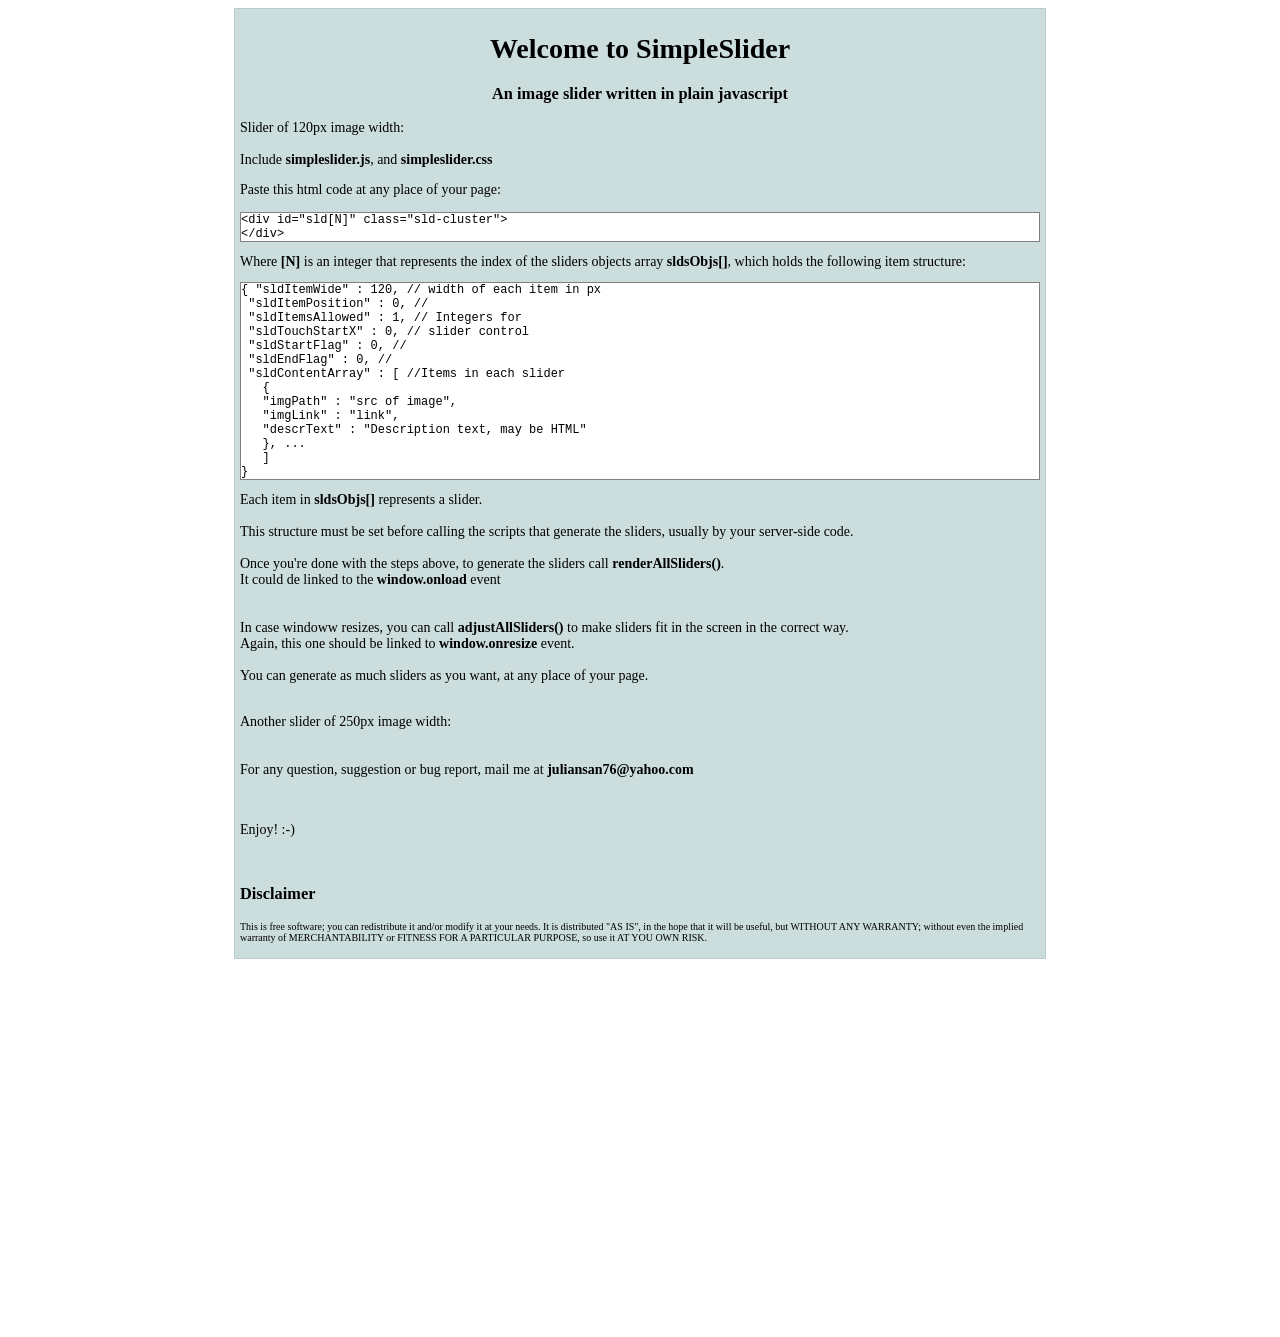
==== index.html @ 94c62771 "Add files via upload" ====
<!DOCTYPE html>
<html>

<head>

<meta name="MobileOptimized" content="width" /> 
<meta content="text/html;charset=ISO-8859-1" http-equiv="Content-Type" />
<meta name="viewport" content="width=device-width, initial-scale=1" /> 

<link rel="stylesheet" href="css/simpleslider.css" />

<style>

.back-demo {
   background-color: #CCDDDD;
   margin: auto;
   border-style: solid;
   border-width: 1px;
   border-color: #BBCCCC;
   font-family: verdana;
   font-size: 14px;
   padding: 5px;
}

.code-show {
   font-family: "Courier New";
   background-color: white;
   border: 1px solid grey;
   font-size: 12px;
}

.disclaimer {
   font-size: 10px;
}

@media (min-width: 800px) {
   .back-demo {width: 800px;}
}

</style>

<script type="text/javascript">

// This array holds the attributes of each slider, as long as their items data

var sldsObjs = [                                
        { "sldItemWide" : 120,                  
          "sldItemPosition" : 0,                
          "sldItemCount" : 6,                   
          "sldItemsAllowed" : 1,                
          "sldTouchStartX" : 0,                 
          "sldStartFlag" : 0,                   
          "sldEndFlag" : 0,                     
          "sldContentArray" : [        //The items array of this slider, you should fill this with your data
       {
        "imgPath" : "sld-img/img1.jpg",
        "imgLink" : "#",
        "descrText" : "<a class=\"sld-descr-link\" href=\"#\">Description</a>" //This can be plain text or HTML
       },
       {
        "imgPath" : "sld-img/img2.jpg",
        "imgLink" : "#",
        "descrText" : "<a class=\"sld-descr-link\" href=\"#\">Description</a>"
       },
       {
        "imgPath" : "sld-img/img3.jpg",
        "imgLink" : "#",
        "descrText" : "<a class=\"sld-descr-link\" href=\"#\">Description</a>"
       },
       {
        "imgPath" : "sld-img/img4.jpg",
        "imgLink" : "#",
        "descrText" : "<a class=\"sld-descr-link\" href=\"#\">Description</a>"
       },
       {
        "imgPath" : "sld-img/img5.jpg",
        "imgLink" : "#",
        "descrText" : "<a class=\"sld-descr-link\" href=\"#\">Description</a>"
       },
       {
        "imgPath" : "sld-img/img6.jpg",
        "imgLink" : "#",
        "descrText" : "<a class=\"sld-descr-link\" href=\"#\">Description</a>"
       },
       {
        "imgPath" : "sld-img/img7.jpg",
        "imgLink" : "#",
        "descrText" : "<a class=\"sld-descr-link\" href=\"#\">Description</a>"
       },
       {
        "imgPath" : "sld-img/img8.jpg",
        "imgLink" : "#",
        "descrText" : "<a class=\"sld-descr-link\" href=\"#\">Description</a>"
       }
       ]    
         },
        { "sldItemWide" : 250,
          "sldItemPosition" : 0,
          "sldItemsAllowed" : 1,
          "sldTouchStartX" : 0,
          "sldStartFlag" : 0,
          "sldEndFlag" : 0,
          "sldContentArray" : [        //The items array of this slider
       {
        "imgPath" : "sld-img/img1.jpg",
        "imgLink" : "#",
        "descrText" : "<a class=\"sld-descr-link\" href=\"#\">Description</a>"
       },
       {
        "imgPath" : "sld-img/img2.jpg",
        "imgLink" : "#",
        "descrText" : "<a class=\"sld-descr-link\" href=\"#\">Description</a>"
       },
       {
        "imgPath" : "sld-img/img3.jpg",
        "imgLink" : "#",
        "descrText" : "<a class=\"sld-descr-link\" href=\"#\">Description</a>"
       },
       {
        "imgPath" : "sld-img/img4.jpg",
        "imgLink" : "#",
        "descrText" : "<a class=\"sld-descr-link\" href=\"#\">Description</a>"
       },
       {
        "imgPath" : "sld-img/img5.jpg",
        "imgLink" : "#",
        "descrText" : "<a class=\"sld-descr-link\" href=\"#\">Description</a>"
       }
]
         } 
];

</script>


</head>

<body>
<div class="back-demo">
<h1 align="center">Welcome to SimpleSlider</h1>

<h3 align="center">An image slider written in plain javascript</h3>
Slider of 120px image width:
<div id="sld0" class="sld-cluster"> 
</div>
<p>Include <b>simpleslider.js</b>, and <b>simpleslider.css</b> </p>
<p>
Paste this html code at any place of your page: <br />

<p class="code-show">
&lt;div id="sld[N]" class="sld-cluster"&gt;<br /> 
&lt;/div&gt; 
</p>

Where <b>[N]</b> is an integer that represents the index of the sliders objects array <b>sldsObjs[]</b>, which holds the following item structure:
<p class="code-show">
       { "sldItemWide" : 120, // width of each item in px <br />                  
          &nbsp;"sldItemPosition" : 0, //               <br />
          &nbsp;"sldItemsAllowed" : 1, // Integers for <br />               
          &nbsp;"sldTouchStartX" : 0,  // slider control <br />
          &nbsp;"sldStartFlag" : 0,    //               <br />
          &nbsp;"sldEndFlag" : 0,      //               <br />
          &nbsp;"sldContentArray" : [  //Items in each slider<br />
                             &nbsp;&nbsp; {<br />
                             &nbsp;&nbsp;  "imgPath" : "src of image",<br />
                             &nbsp;&nbsp;  "imgLink" : "link",<br />
                             &nbsp;&nbsp;  "descrText" : "Description text, may be HTML"  <br />                            
                             &nbsp;&nbsp; }, ...<br />
                             &nbsp;&nbsp; ] <br />
       }<br />
</p>
Each item in <b>sldsObjs[]</b> represents a slider.<br /><br />
This structure must be set before calling the scripts that generate the sliders, usually by your server-side code.
<br /><br />
Once you're done with the steps above, to generate the sliders call <b>renderAllSliders()</b>. <br />
It could de linked to the <b>window.onload</b> event <br /><br /><br />
In case windoww resizes, you can call <b>adjustAllSliders()</b> to make sliders fit in the screen in the correct way.<br />
Again, this one should be linked to <b>window.onresize</b> event.<br /><br/>

You can generate as much sliders as you want, at any place of your page.<br />

</p>

<br />
Another slider of 250px image width:
<div id="sld1" class="sld-cluster">
</div>
<br />
<p>
For any question, suggestion or bug report, mail me at <b>juliansan76@yahoo.com</b>
</p>
<br />
<p>Enjoy! :-)</p>
<br />
<h3>Disclaimer</h3>
<p class="disclaimer">
This is free software; you can redistribute it and/or modify it at your needs.  It is distributed "AS IS", in the hope that it
 will be useful, but WITHOUT ANY WARRANTY; without even the implied warranty
 of MERCHANTABILITY or FITNESS FOR A PARTICULAR PURPOSE, so use it AT YOU OWN RISK.
</p>
</div>
<script type="text/javascript" src="js/simpleslider.js"></script>
<script type="text/javascript">
window.onload = renderAllSliders;
window.onresize = adjustAllSlds; 
</script>

</body>

</html>
---- css/simpleslider.css ----
.sld-container {
   position: relative;
   margin: auto;
   display: flex;
   align-items: center;
   overflow: hidden;
   padding: 1px;
   gap: 0px;
}

.sld-prev-button {
   background: rgba(80, 80, 80, 0.5);
   font-family: arial;
   font-size: 20px;
   font-weight: bold;
   position: absolute;
   width: 25px;
   left: 0px;
   zindex: 2;
   cursor: pointer;
   color: white;
   text-align : center;
   vertical-align: middle;
   transition-duration: 1s;
   transition-property: visibility;
   padding: 4px;
}

.sld-next-button {
   background: rgba(80, 80, 80, 0.5);
   font-family: arial;
   font-size: 20px;
   font-weight: bold;
   position: absolute;
   width: 25px;
   right: 0px;
   zindex: 2;
   cursor: pointer;
   color: white;
   text-align : center;
   vertical-align: middle;
   transition-duration: 1s;
   transition-property: visibility;
   padding: 4px;
}


.sld-items-list {
   display: flex;
   position: relative;
   left: 0px;
   height: 100%; 
   padding: 0px;
   transition-duration: .5s;
   transition-property: left;
}

.sld-item {
   width: 250px;
   height: auto;
   position: relative;
   overflow: hidden;
}

.sld-cluster {
   width: 100%;
}

.sld-item-description {
   color: white;
   font-size: x-small;
   position: absolute;
   bottom: 0px;
   left: 0px;
   font-family: verdana;
   font-weight: bold;
   zindex: 2;
}

.sld-descr-link:link {
   color: white;
   text-decoration: none;
}
.sld-descr-link:visited {
   color: white;
   text-decoration: none;
}
.sld-descr-link:hover {
   color: white;
   text-decoration: none;
}
.sld-descr-link:active {
   color: white;
   text-decoration: none;
}
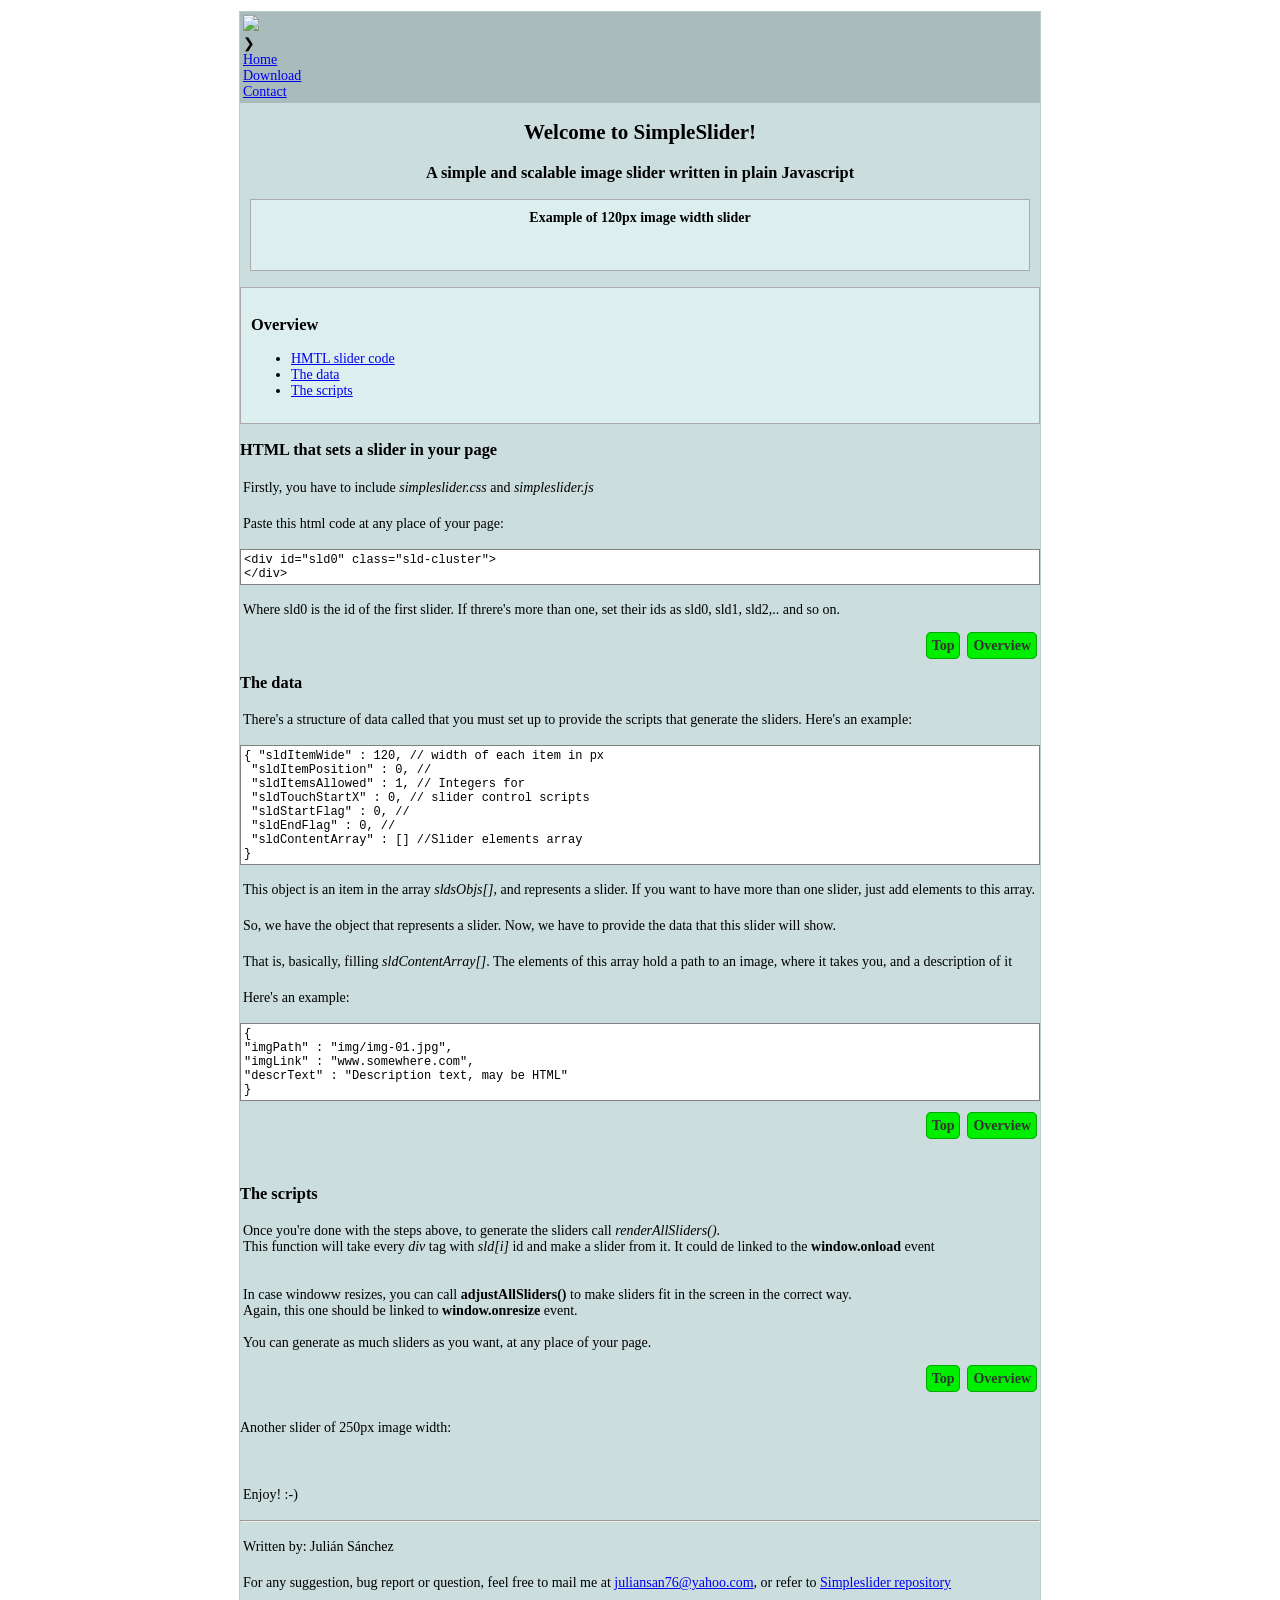
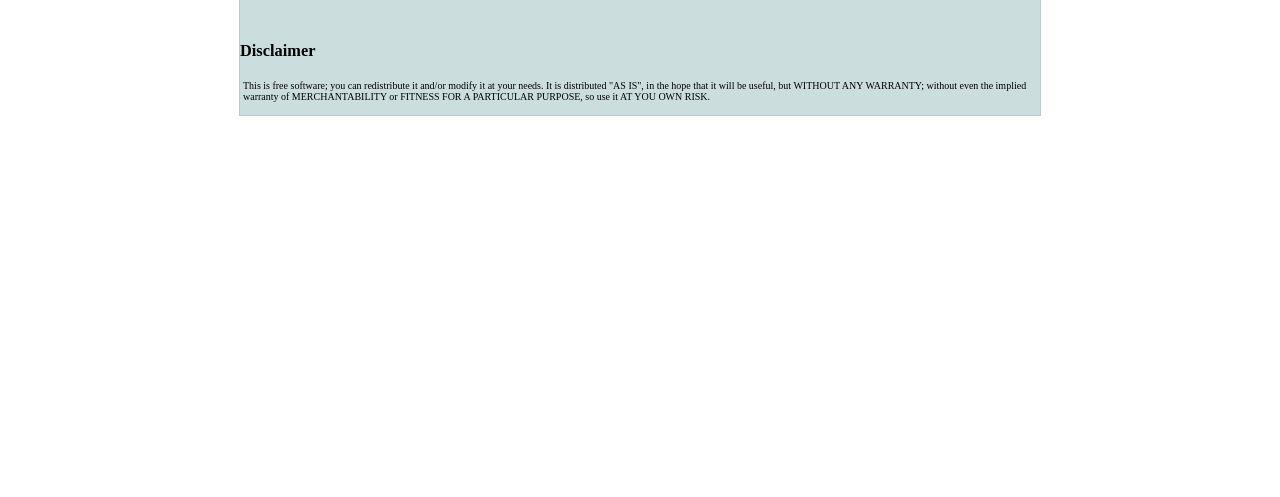
==== commit 251049e4: "Add files via upload" ====
--- a/index.html
+++ b/index.html
@@ -7,11 +7,14 @@
 <meta content="text/html;charset=ISO-8859-1" http-equiv="Content-Type" />
 <meta name="viewport" content="width=device-width, initial-scale=1" /> 
 
+<link rel="stylesheet" href="menucss/menu.css" />
+<script type="text/javascript" src="menujs/menu.js"></script>
 <link rel="stylesheet" href="css/simpleslider.css" />
 
 <style>
 
 .back-demo {
+   position: relative;
    background-color: #CCDDDD;
    margin: auto;
    border-style: solid;
@@ -19,7 +22,7 @@
    border-color: #BBCCCC;
    font-family: verdana;
    font-size: 14px;
-   padding: 5px;
+   overflow: hidden;
 }
 
 .code-show {
@@ -29,12 +32,63 @@
    font-size: 12px;
 }
 
+.example-container {
+   border: 1px solid #AAAAAA;
+   background-color: #DDEEEE;
+   padding: 10px;
+   margin-left: 10px;
+   margin-right: 10px;
+}
+
 .disclaimer {
    font-size: 10px;
 }
 
+.overview {
+   border: 1px solid #AAAAAA;
+   background-color: #DDEEEE;
+   padding: 10px;
+   margin: auto;
+}
+
+.totop {
+   background-color: #00EE00;
+   border-radius: 5px;
+   border: 1px solid #00AA00;
+   padding: 5px;
+}
+
+a.totoplink:link {
+   color: #333333;
+   text-decoration: none;
+   font-weight: bold;
+   font-family: verdana;
+}
+a.totoplink:visited {
+   color: #333333;
+   text-decoration: none;
+   font-weight: bold;
+   font-family: verdana;
+}
+a.totoplink:hover {
+   color: #333333;
+   text-decoration: none;
+   font-weight: bold;
+   font-family: verdana;
+}
+a.totoplink:active {
+   color: #333333;
+   text-decoration: none;
+   font-weight: bold;
+   font-family: verdana;
+}
+
 @media (min-width: 800px) {
    .back-demo {width: 800px;}
+}
+
+p {
+    padding: 3px;
 }
 
 </style>
@@ -130,55 +184,133 @@
          } 
 ];
 
+
+function fixAllTogether() {
+       adjustAllSlds();
+       fixMenu();
+}
 </script>
 
 
 </head>
 
-<body>
-<div class="back-demo">
-<h1 align="center">Welcome to SimpleSlider</h1>
-
-<h3 align="center">An image slider written in plain javascript</h3>
-Slider of 120px image width:
-<div id="sld0" class="sld-cluster"> 
-</div>
-<p>Include <b>simpleslider.js</b>, and <b>simpleslider.css</b> </p>
-<p>
-Paste this html code at any place of your page: <br />
+<body style="padding: 3px;">
+<div class="back-demo" id="topofall">
+
+<!-- Main menu   -->
+<div  style="background-color: #AABBBB; padding: 3px;">
+<div id="menu-container" class="menu-container">
+<a href="index.html"><img src="sld-img/logoslider-01.png" /></a>
+<div class="menu-hamburger" onmouseover="javascript: this.style.cursor='hand';" onclick="javascript: menuObj.setState(1);">
+
+<div class="menu-hamburger-line">
+</div>
+<div class="menu-hamburger-line">
+</div>
+<div class="menu-hamburger-line">
+</div>
+
+</div> <!-- End of hamburger -->
+
+<div id="menu-items-container" class="menu-items-container">
+<div class="menu-close"><span class="menu-close-button" onclick="javascript: menuObj.setState(0);">&#10095;</span></div>
+<div class="menu-item"><a href="index.html" class="menu-item-link" onclick="javascript: menuObj.setState(0);">Home</a></div>
+<div class="menu-separator-line"></div>
+<div class="menu-item"><a href="https://github.com/juliansan76/simpleslider" class="menu-item-link" onclick="javascript: menuObj.setState(0);">Download</a></div>
+<div class="menu-separator-line"></div>
+<div class="menu-item"><a href="#contactsection" class="menu-item-link" onclick="javascript: menuObj.setState(0);">Contact</a></div>
+</div>
+
+</div> <!-- End of menu container -->
+</div>
+<script>
+menuObj.init();
+</script>
+
+<div align="center">
+<h2>Welcome to SimpleSlider!</h2>
+<h3>A simple and scalable image slider written in plain Javascript</h3>
+</div>
+<div class="example-container">
+<div align="center"><b>Example of 120px image width slider</b></div><br />
+    <div id="sld0" class="sld-cluster"> 
+    </div>
+    <br />
+</div>
+<br />
+<div id="mainmenuoverview" class="overview">
+<h3>Overview</h3>
+<ul>
+<li><a href="#sectioncode">HMTL slider code</a></li>
+<li><a href="#sectionsettingupdata">The data</a></li>
+<li><a href="#sectiongenerate">The scripts</a></li>
+</ul>
+</div>
+
+<h3 id="sectioncode">HTML that sets a slider in your page</h3>
+<p>Firstly, you have to include <i>simpleslider.css</i> and <i>simpleslider.js</i></p>
+<p>Paste this html code at any place of your page: </p>
 
 <p class="code-show">
-&lt;div id="sld[N]" class="sld-cluster"&gt;<br /> 
+&lt;div id="sld0" class="sld-cluster"&gt;<br /> 
 &lt;/div&gt; 
 </p>
 
-Where <b>[N]</b> is an integer that represents the index of the sliders objects array <b>sldsObjs[]</b>, which holds the following item structure:
+<p>Where sld0 is the id of the first slider. If threre's more than one,
+set their ids as sld0, sld1, sld2,.. and so on.</p>
+
+<p align="right">
+<span class="totop"><a href="#topofall" class="totoplink">Top</a></span>&nbsp;
+<span class="totop"><a href="#mainmenuoverview" class="totoplink">Overview</a></span>
+</p>
+
+<h3 id="sectionsettingupdata">The data</h3>
+<p>There's a structure of data called that you must set up to provide the scripts that generate the sliders.
+Here's an example:</p>
 <p class="code-show">
        { "sldItemWide" : 120, // width of each item in px <br />                  
           &nbsp;"sldItemPosition" : 0, //               <br />
           &nbsp;"sldItemsAllowed" : 1, // Integers for <br />               
-          &nbsp;"sldTouchStartX" : 0,  // slider control <br />
+          &nbsp;"sldTouchStartX" : 0,  // slider control scripts<br />
           &nbsp;"sldStartFlag" : 0,    //               <br />
           &nbsp;"sldEndFlag" : 0,      //               <br />
-          &nbsp;"sldContentArray" : [  //Items in each slider<br />
-                             &nbsp;&nbsp; {<br />
-                             &nbsp;&nbsp;  "imgPath" : "src of image",<br />
-                             &nbsp;&nbsp;  "imgLink" : "link",<br />
-                             &nbsp;&nbsp;  "descrText" : "Description text, may be HTML"  <br />                            
-                             &nbsp;&nbsp; }, ...<br />
-                             &nbsp;&nbsp; ] <br />
+          &nbsp;"sldContentArray" : []  //Slider elements array<br />
        }<br />
 </p>
-Each item in <b>sldsObjs[]</b> represents a slider.<br /><br />
-This structure must be set before calling the scripts that generate the sliders, usually by your server-side code.
-<br /><br />
-Once you're done with the steps above, to generate the sliders call <b>renderAllSliders()</b>. <br />
+<p>This object is an item in the array <i>sldsObjs[]</i>, and represents a slider.
+If you want to have more than one slider, just add elements to this array.</p>
+
+<p>So, we have the object that represents a slider.
+Now, we have to provide the data that this slider will show.</p>
+<p>That is, basically, filling <i>sldContentArray[]</i>. The elements of this array hold a path to an image,
+where it takes you, and a description of it</p>
+<p>Here's an example:</p>
+<p class="code-show">
+{<br />
+"imgPath" : "img/img-01.jpg",<br />
+"imgLink" : "www.somewhere.com",<br />
+"descrText" : "Description text, may be HTML"  <br />                            
+}<br />
+</p>
+
+<p align="right">
+<span class="totop"><a href="#topofall" class="totoplink">Top</a></span>&nbsp;
+<span class="totop"><a href="#mainmenuoverview" class="totoplink">Overview</a></span>
+</p>
+
+<br />
+<h3 id="sectiongenerate">The scripts</h3>
+<p>Once you're done with the steps above, to generate the sliders call <i>renderAllSliders()</i>. <br />
+This function will take every <i>div</i> tag with <i>sld[i]</i> id and make a slider from it.
 It could de linked to the <b>window.onload</b> event <br /><br /><br />
 In case windoww resizes, you can call <b>adjustAllSliders()</b> to make sliders fit in the screen in the correct way.<br />
 Again, this one should be linked to <b>window.onresize</b> event.<br /><br/>
 
 You can generate as much sliders as you want, at any place of your page.<br />
-
+</p>
+<p align="right">
+<span class="totop"><a href="#topofall" class="totoplink">Top</a></span>&nbsp;
+<span class="totop"><a href="#mainmenuoverview" class="totoplink">Overview</a></span>
 </p>
 
 <br />
@@ -186,11 +318,14 @@
 <div id="sld1" class="sld-cluster">
 </div>
 <br />
-<p>
-For any question, suggestion or bug report, mail me at <b>juliansan76@yahoo.com</b>
-</p>
+
 <br />
 <p>Enjoy! :-)</p>
+
+<hr />
+
+<p id="contactsection">Written by: Juli&aacute;n S&aacute;nchez</p>
+<p>For any suggestion, bug report or question, feel free to mail me at <a href="mailto:juliansan76@yahoo.com">juliansan76@yahoo.com</a>, or refer to <a href="https://github.com/juliansan76/simpleslider">Simpleslider repository</a></p>
 <br />
 <h3>Disclaimer</h3>
 <p class="disclaimer">
@@ -202,7 +337,7 @@
 <script type="text/javascript" src="js/simpleslider.js"></script>
 <script type="text/javascript">
 window.onload = renderAllSliders;
-window.onresize = adjustAllSlds; 
+window.onresize = fixAllTogether; 
 </script>
 
 </body>
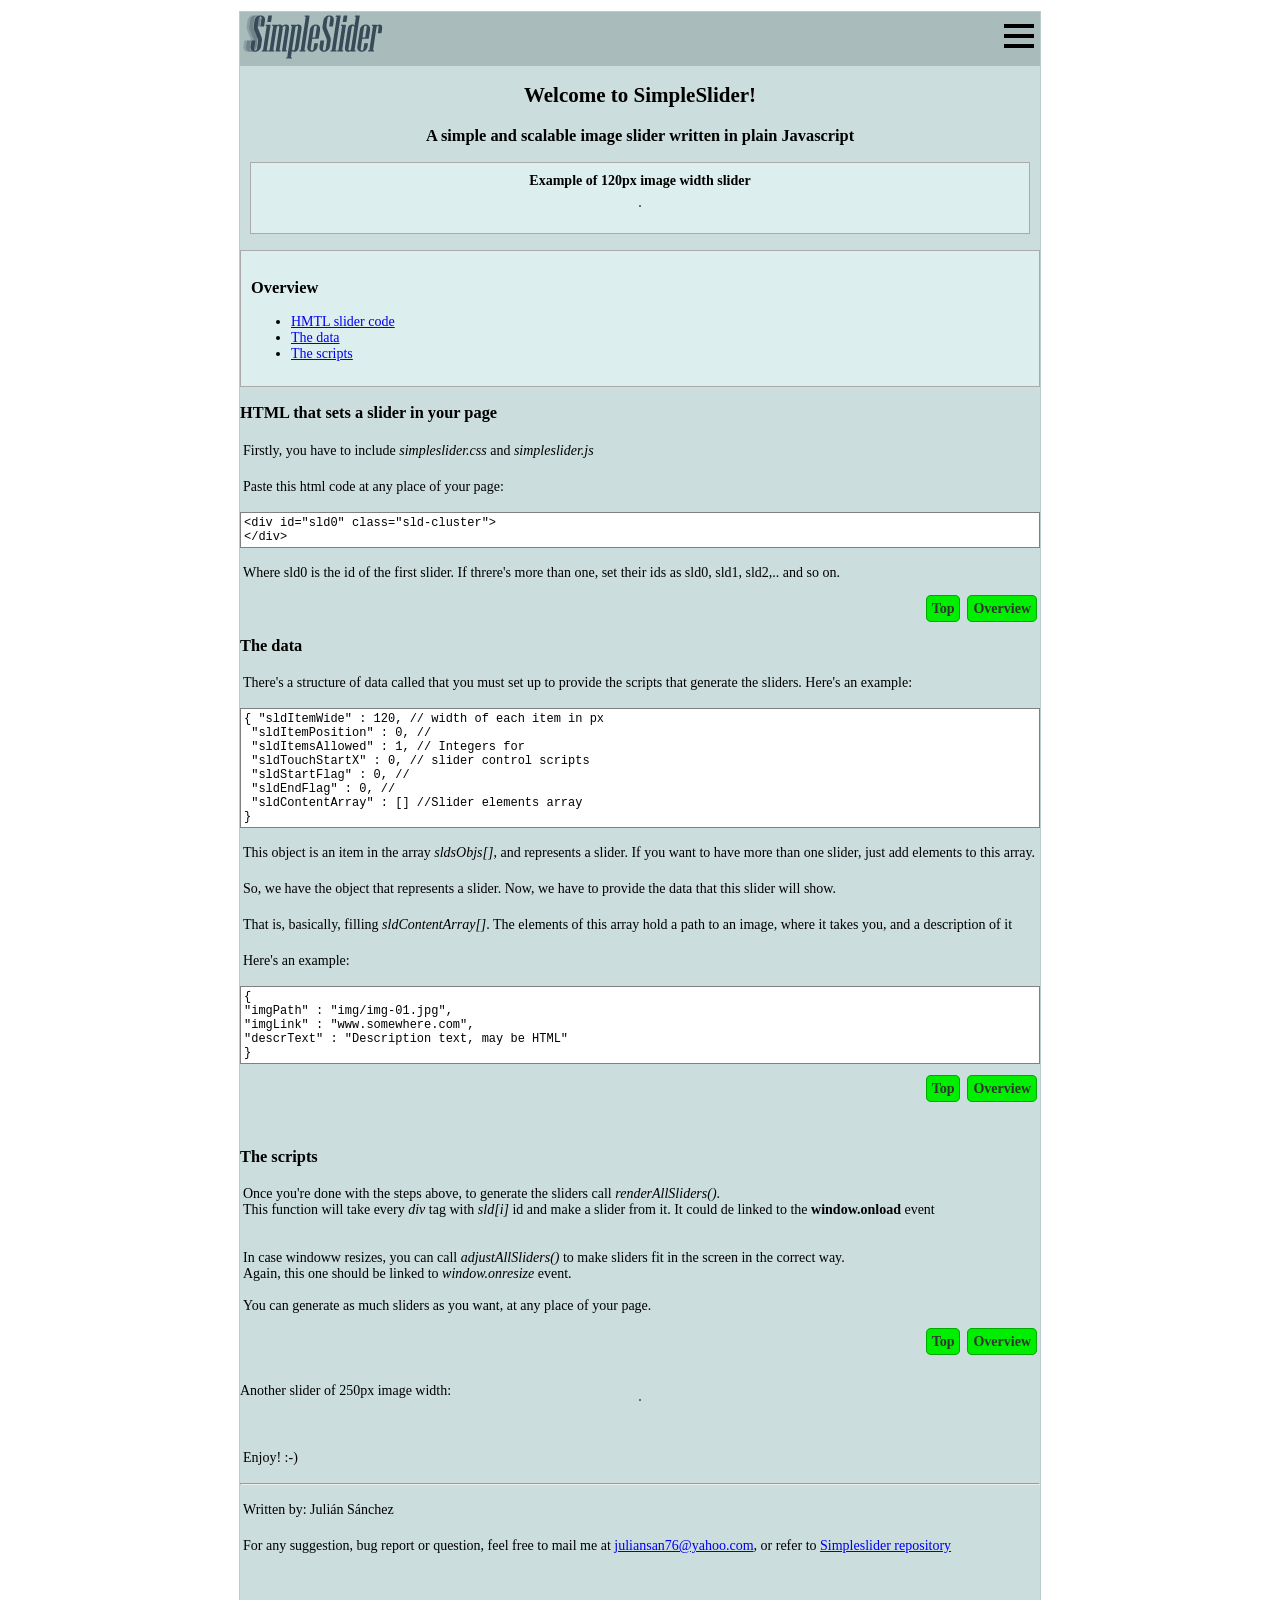
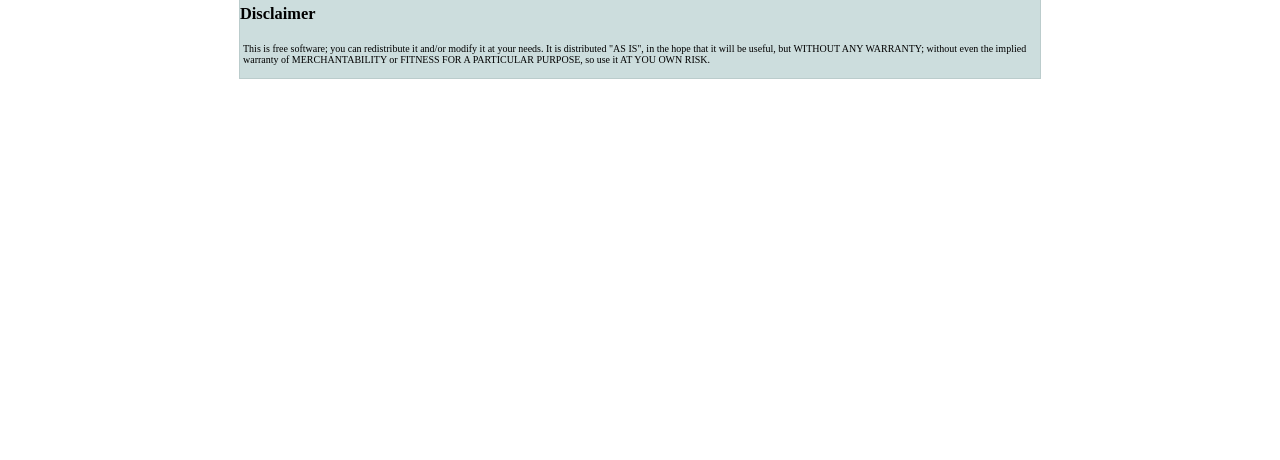
==== commit 154f0041: "Add files via upload" ====
--- a/index.html
+++ b/index.html
@@ -303,8 +303,8 @@
 <p>Once you're done with the steps above, to generate the sliders call <i>renderAllSliders()</i>. <br />
 This function will take every <i>div</i> tag with <i>sld[i]</i> id and make a slider from it.
 It could de linked to the <b>window.onload</b> event <br /><br /><br />
-In case windoww resizes, you can call <b>adjustAllSliders()</b> to make sliders fit in the screen in the correct way.<br />
-Again, this one should be linked to <b>window.onresize</b> event.<br /><br/>
+In case windoww resizes, you can call <i>adjustAllSliders()</i> to make sliders fit in the screen in the correct way.<br />
+Again, this one should be linked to <i>window.onresize</i> event.<br /><br/>
 
 You can generate as much sliders as you want, at any place of your page.<br />
 </p>
--- a/menucss/menu.css
+++ b/menucss/menu.css
@@ -0,0 +1,74 @@
+.menu-container {
+     width: 100%;
+     display: flex;
+     flex-wrap: nowrap;
+     justify-content: right;
+     position: relative;
+}
+
+.menu-hamburger {
+     margin-right: 0; 
+     margin-left: auto;
+     cursor: pointer;
+     padding: 3px;
+     z-index: 4;
+}
+
+.menu-hamburger-line {
+     background-color: black;
+     width: 30px;
+     height: 4px;
+     margin: 6px 0px;
+}
+
+.menu-items-container {
+     background-color: #555555;
+     font-family: verdana;
+     color: #F0F0F0;
+     border: 1px solid; 
+     width: 250px;
+     position: absolute;
+     z-index: 5;
+     right: 0px;
+     visibility: visible;
+     transition: left 0.2s;
+}
+
+.menu-item {
+     padding: 5px;
+}
+
+.menu-item-link:link {
+     color: white;
+     text-decoration: none;
+}
+
+.menu-item-link:visited {
+     color: white;
+     text-decoration: none;
+}
+
+.menu-item-link:hover {
+     color: white;
+     text-decoration: none;
+}
+
+.menu-item-link:active {
+     color: white;
+     text-decoration: none;
+}
+.menu-close {
+     text-align: right;
+}
+
+.menu-close-button {
+    font-size: 18px;
+    cursor: pointer;
+    font-weight: bold;
+    padding: 8px;
+}
+
+.menu-separator-line {
+    background-color: #888888;
+    height: 1px;
+}
--- a/css/simpleslider.css
+++ b/css/simpleslider.css
@@ -10,11 +10,12 @@
 }
 
 .sld-prev-button {
-   background: rgba(80, 80, 80, 0.5);
+   background: rgba(100, 100, 100, 0.7);
    font-family: arial;
    font-size: 20px;
    font-weight: bold;
    position: absolute;
+   border-radius: 50%;
    width: 25px;
    left: 0px;
    zindex: 2;
@@ -28,11 +29,12 @@
 }
 
 .sld-next-button {
-   background: rgba(80, 80, 80, 0.5);
+   background: rgba(100, 100, 100, 0.7);
    font-family: arial;
    font-size: 20px;
    font-weight: bold;
    position: absolute;
+   border-radius: 50%;
    width: 25px;
    right: 0px;
    zindex: 2;
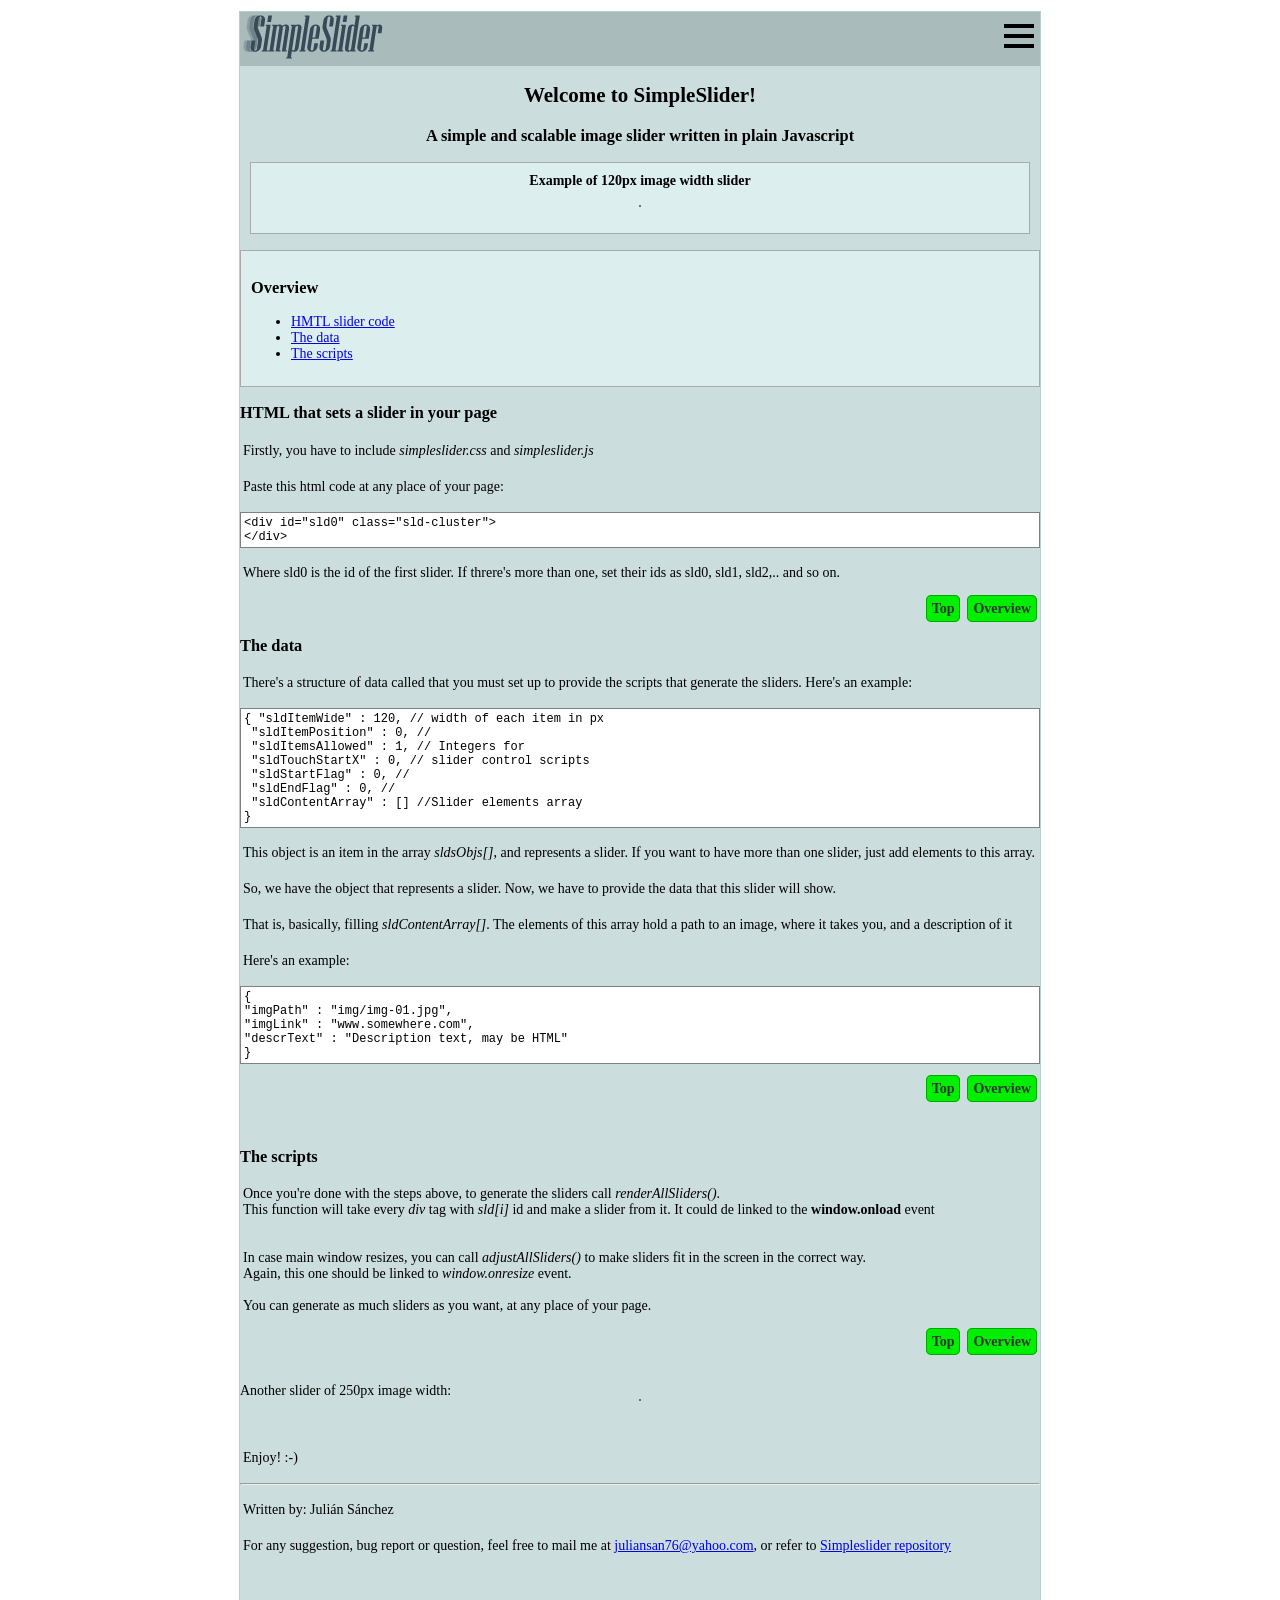
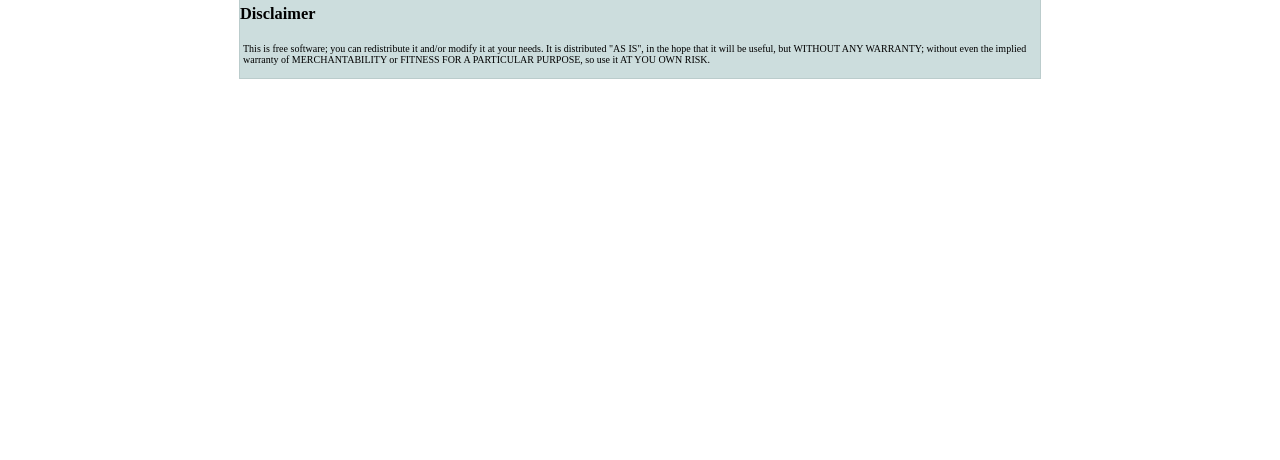
==== commit 956571ac: "Add files via upload" ====
--- a/index.html
+++ b/index.html
@@ -303,7 +303,7 @@
 <p>Once you're done with the steps above, to generate the sliders call <i>renderAllSliders()</i>. <br />
 This function will take every <i>div</i> tag with <i>sld[i]</i> id and make a slider from it.
 It could de linked to the <b>window.onload</b> event <br /><br /><br />
-In case windoww resizes, you can call <i>adjustAllSliders()</i> to make sliders fit in the screen in the correct way.<br />
+In case main window resizes, you can call <i>adjustAllSliders()</i> to make sliders fit in the screen in the correct way.<br />
 Again, this one should be linked to <i>window.onresize</i> event.<br /><br/>
 
 You can generate as much sliders as you want, at any place of your page.<br />
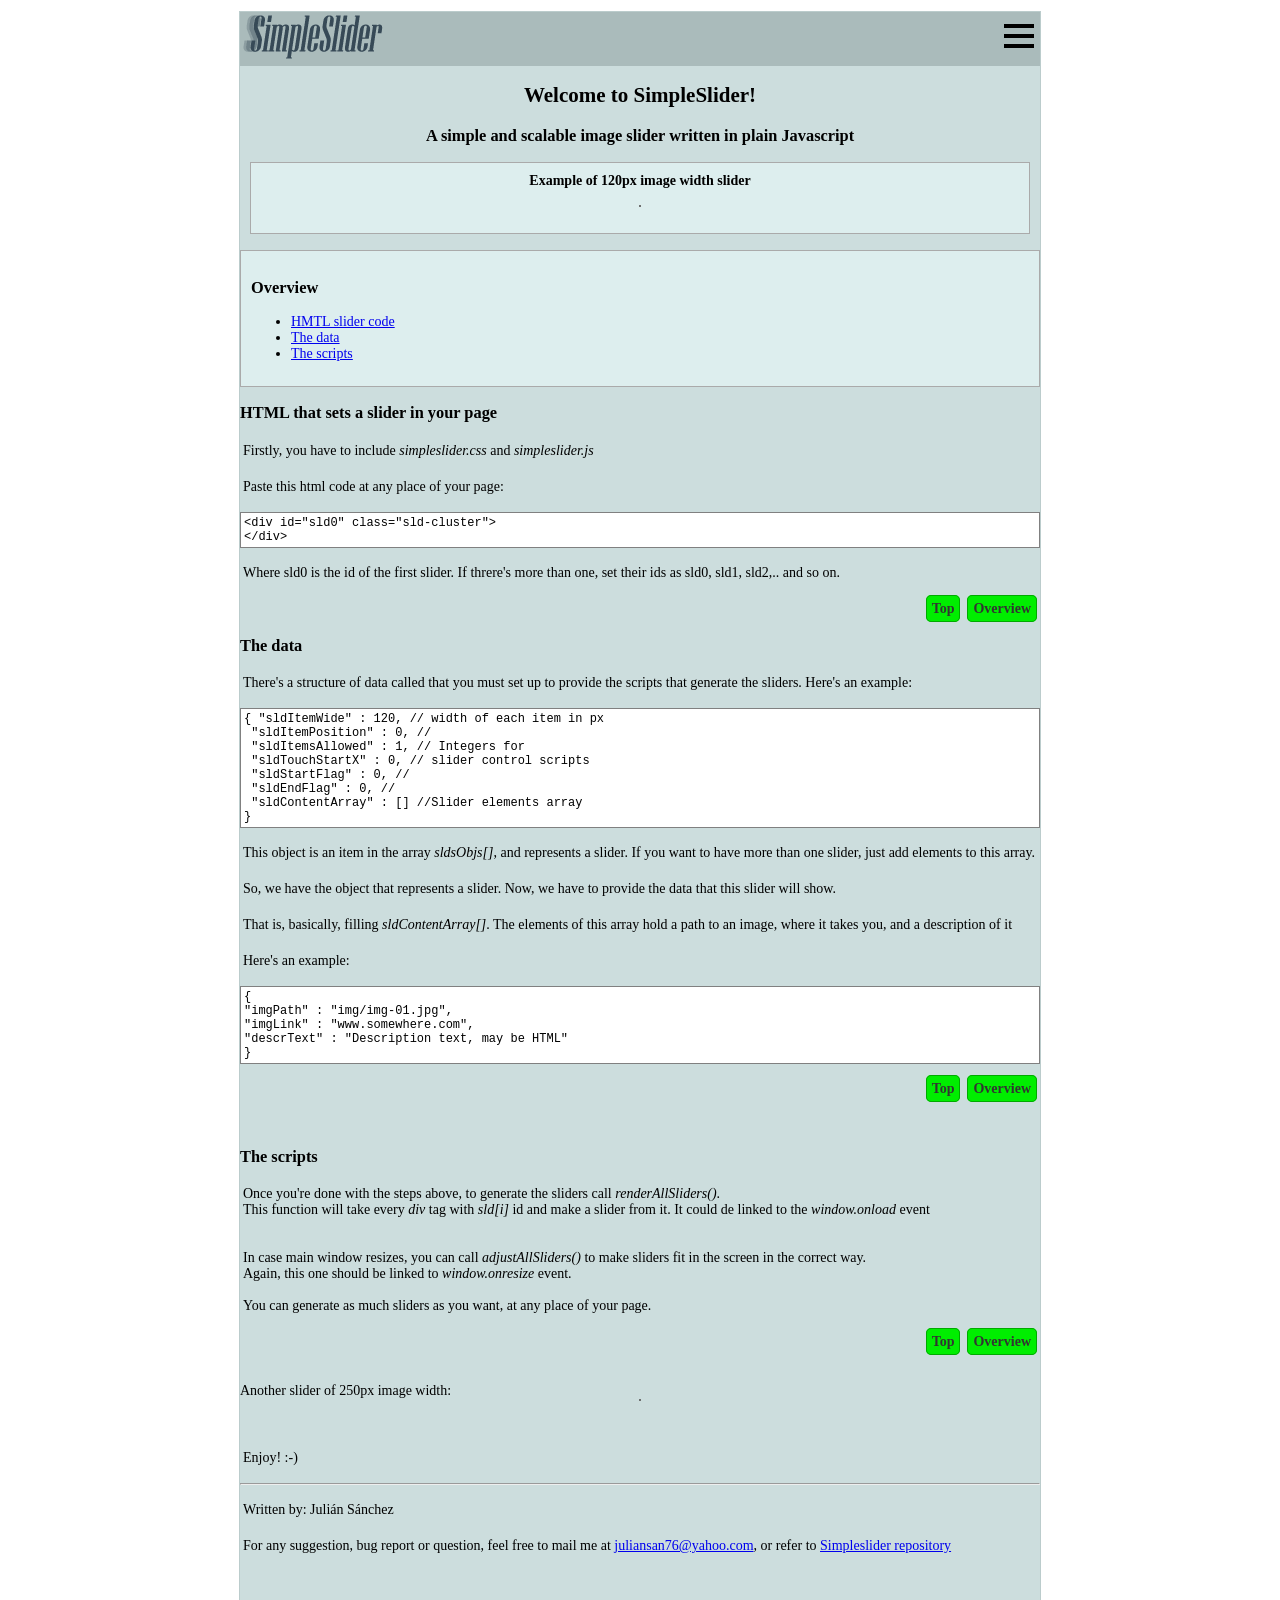
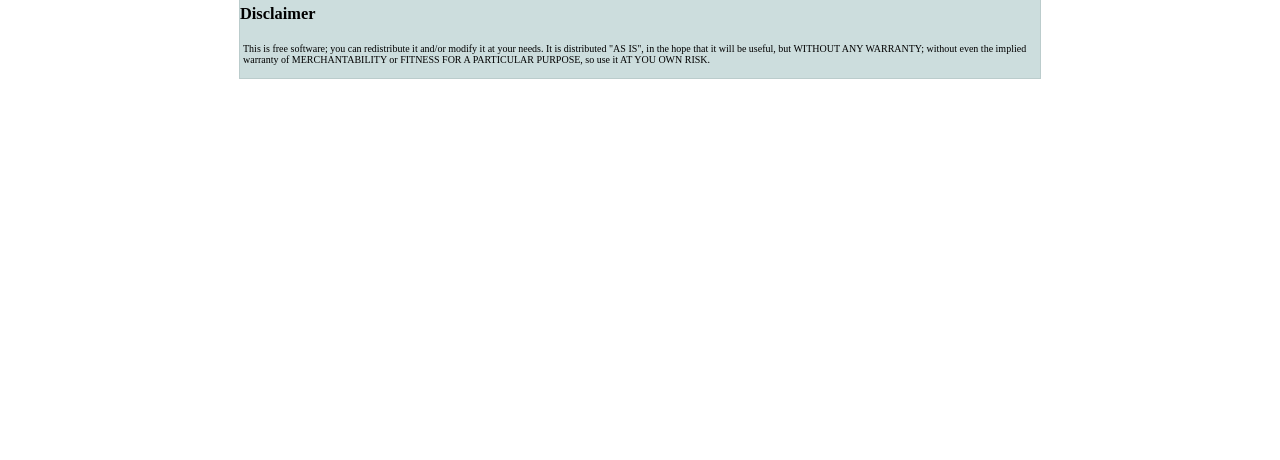
==== commit 99fe639c: "Add files via upload" ====
--- a/index.html
+++ b/index.html
@@ -302,7 +302,7 @@
 <h3 id="sectiongenerate">The scripts</h3>
 <p>Once you're done with the steps above, to generate the sliders call <i>renderAllSliders()</i>. <br />
 This function will take every <i>div</i> tag with <i>sld[i]</i> id and make a slider from it.
-It could de linked to the <b>window.onload</b> event <br /><br /><br />
+It could de linked to the <i>window.onload</i> event <br /><br /><br />
 In case main window resizes, you can call <i>adjustAllSliders()</i> to make sliders fit in the screen in the correct way.<br />
 Again, this one should be linked to <i>window.onresize</i> event.<br /><br/>
 
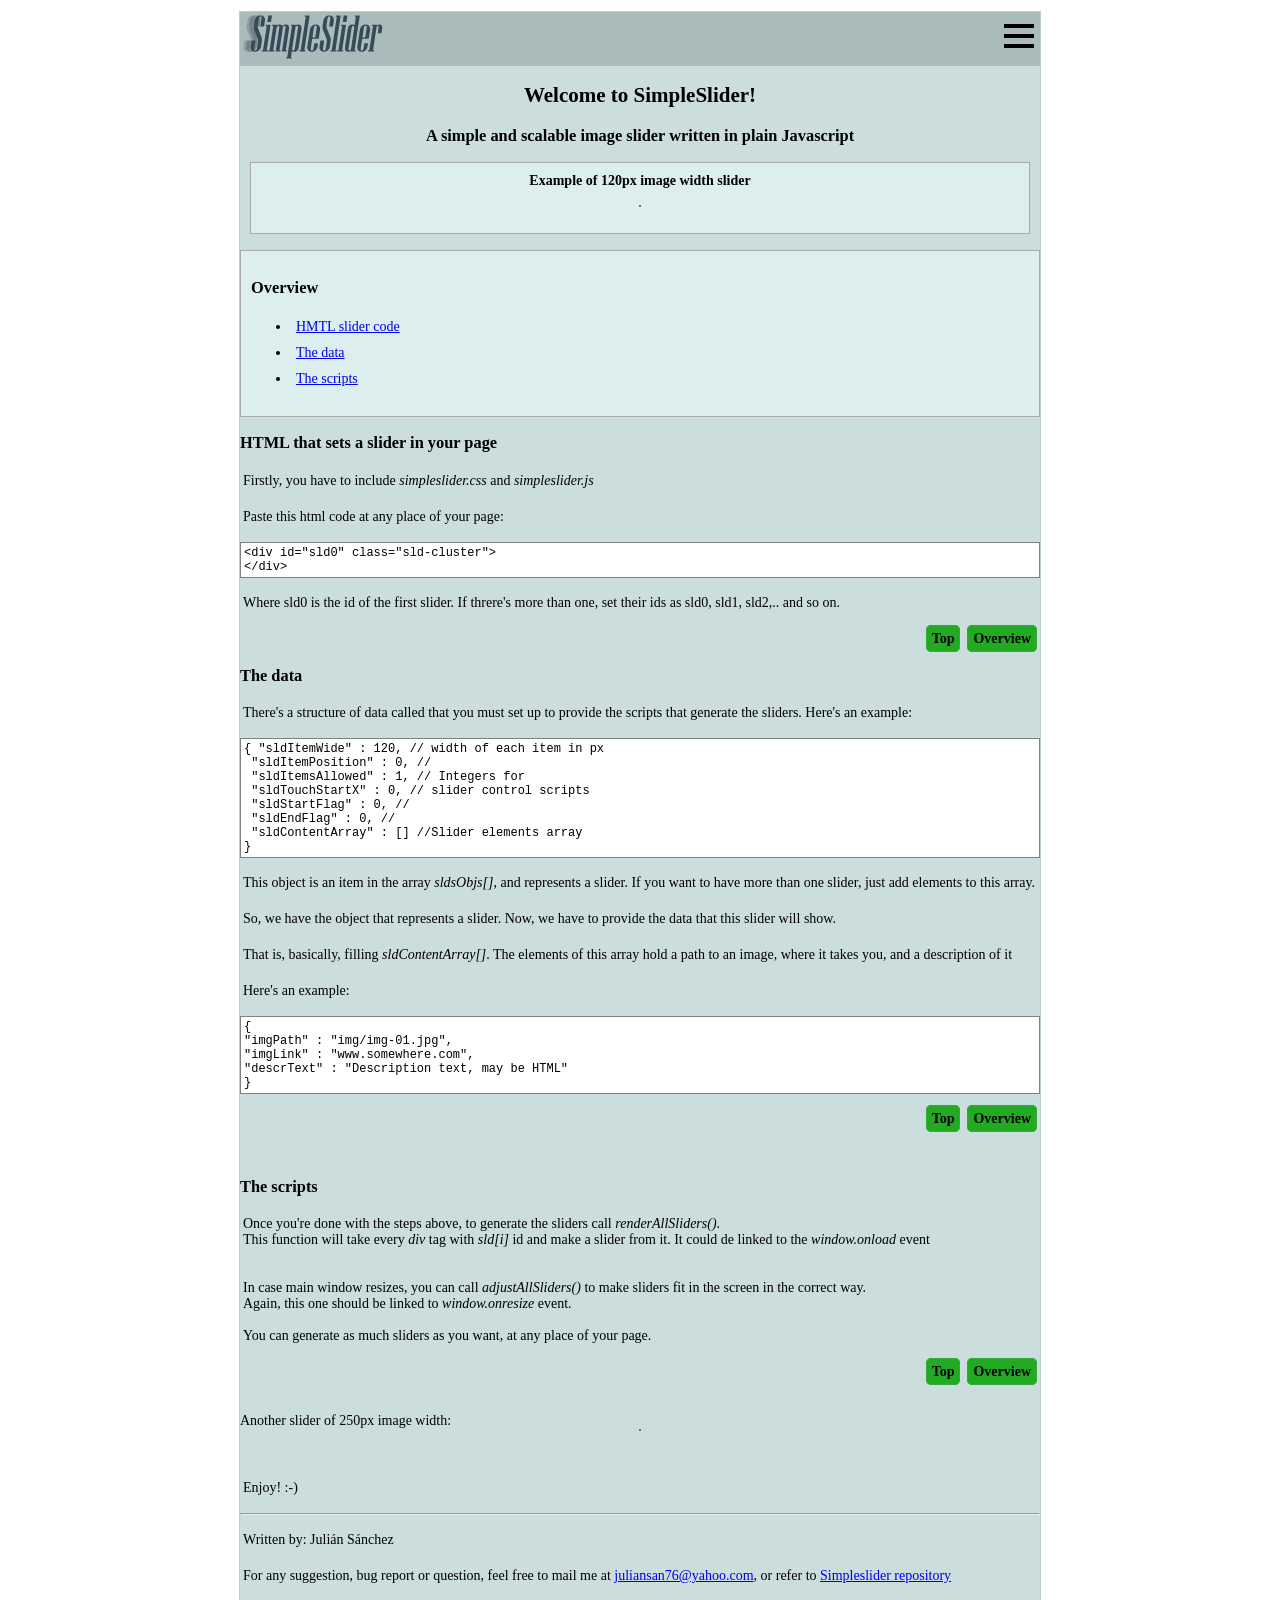
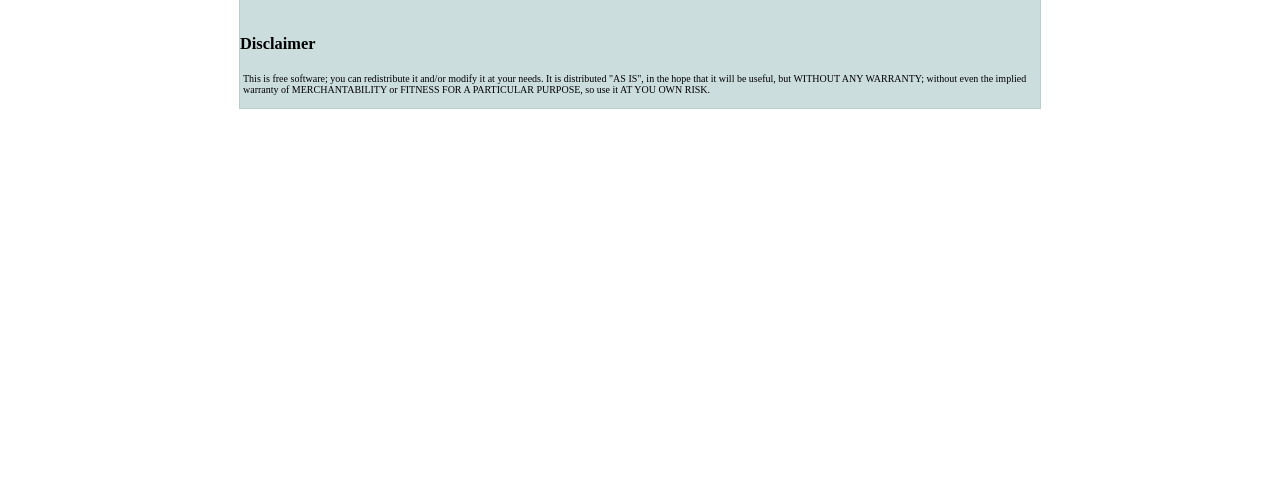
==== commit c2571ad0: "Add files via upload" ====
--- a/index.html
+++ b/index.html
@@ -52,32 +52,32 @@
 }
 
 .totop {
-   background-color: #00EE00;
+   background-color: #22AA22;
    border-radius: 5px;
-   border: 1px solid #00AA00;
+   border: 1px solid #33AA33;
    padding: 5px;
 }
 
 a.totoplink:link {
-   color: #333333;
+   color: black;
    text-decoration: none;
    font-weight: bold;
    font-family: verdana;
 }
 a.totoplink:visited {
-   color: #333333;
+   color: black;
    text-decoration: none;
    font-weight: bold;
    font-family: verdana;
 }
 a.totoplink:hover {
-   color: #333333;
+   color: black;
    text-decoration: none;
    font-weight: bold;
    font-family: verdana;
 }
 a.totoplink:active {
-   color: #333333;
+   color: black;
    text-decoration: none;
    font-weight: bold;
    font-family: verdana;
@@ -241,9 +241,9 @@
 <div id="mainmenuoverview" class="overview">
 <h3>Overview</h3>
 <ul>
-<li><a href="#sectioncode">HMTL slider code</a></li>
-<li><a href="#sectionsettingupdata">The data</a></li>
-<li><a href="#sectiongenerate">The scripts</a></li>
+<li style="padding: 5px;"><a href="#sectioncode">HMTL slider code</a></li>
+<li style="padding: 5px;"><a href="#sectionsettingupdata">The data</a></li>
+<li style="padding: 5px;"><a href="#sectiongenerate">The scripts</a></li>
 </ul>
 </div>
 
--- a/menucss/menu.css
+++ b/menucss/menu.css
@@ -35,7 +35,7 @@
 }
 
 .menu-item {
-     padding: 5px;
+     padding: 10px;
 }
 
 .menu-item-link:link {
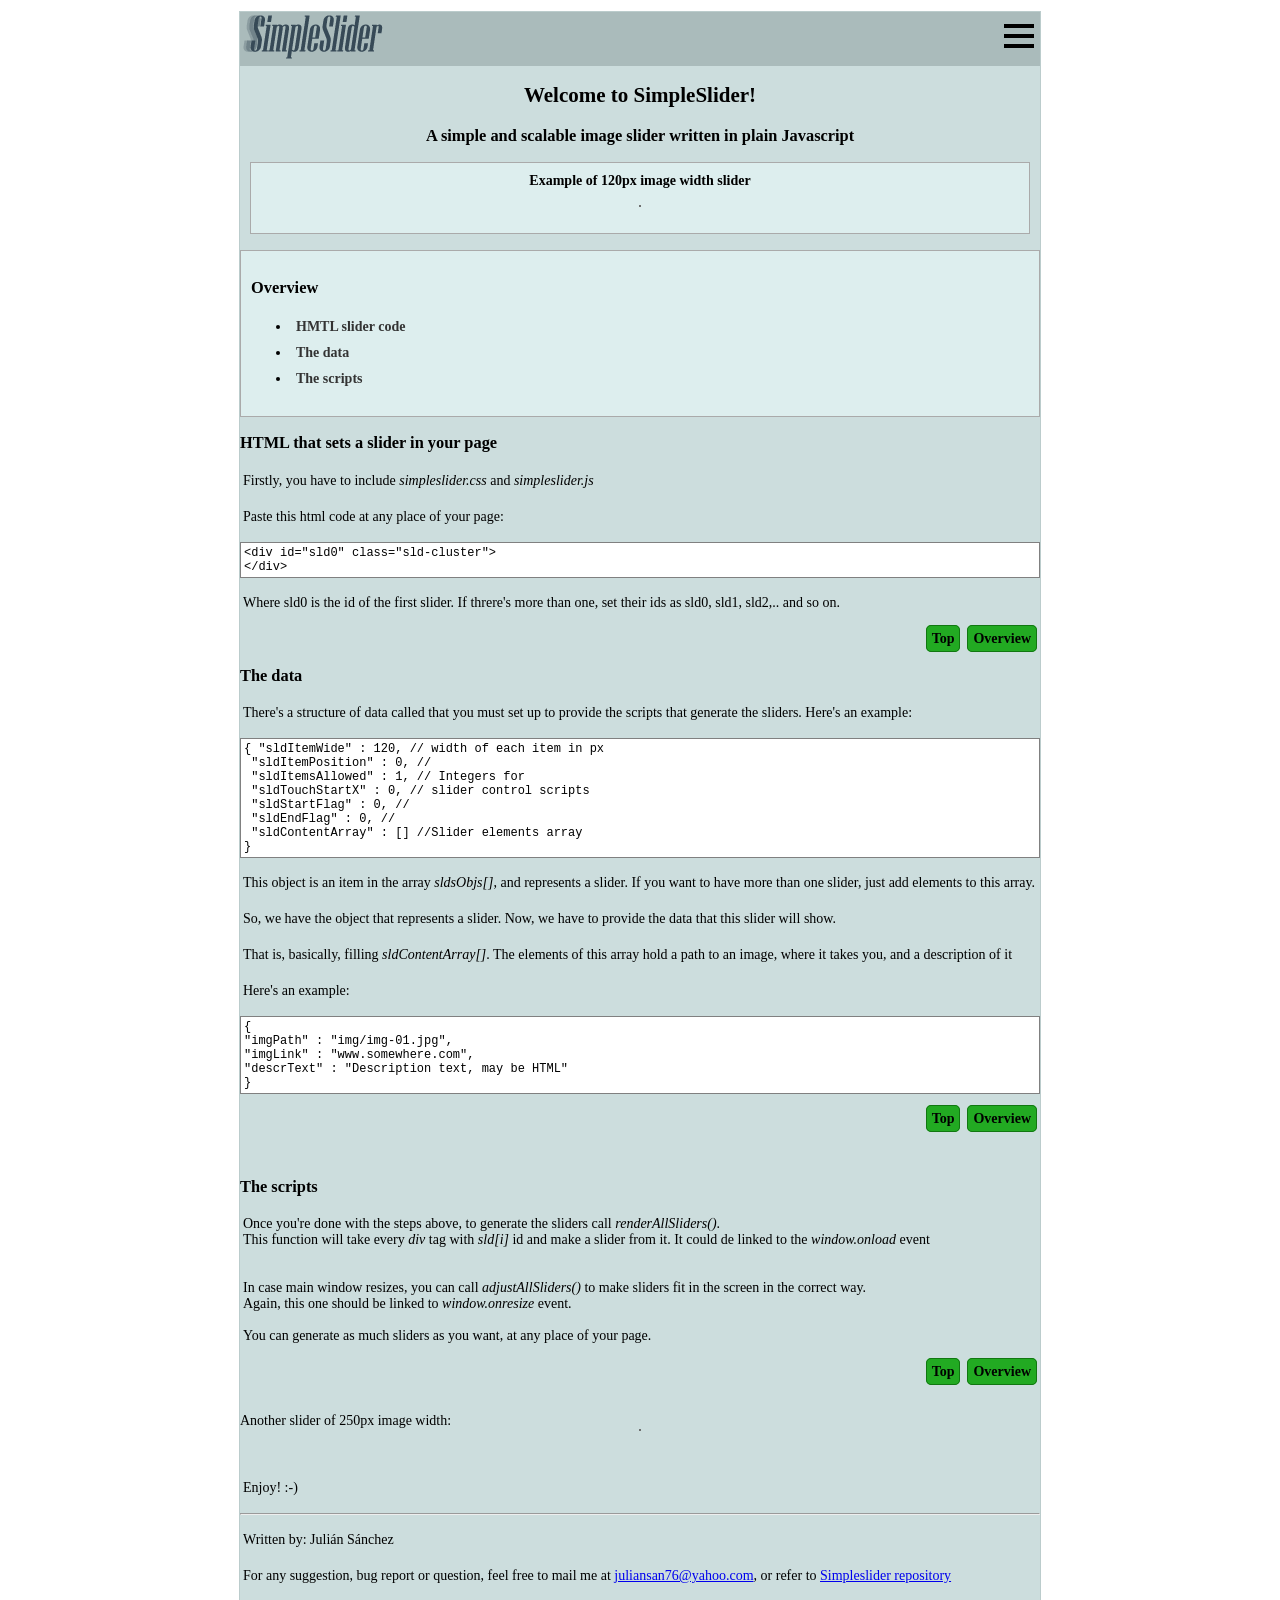
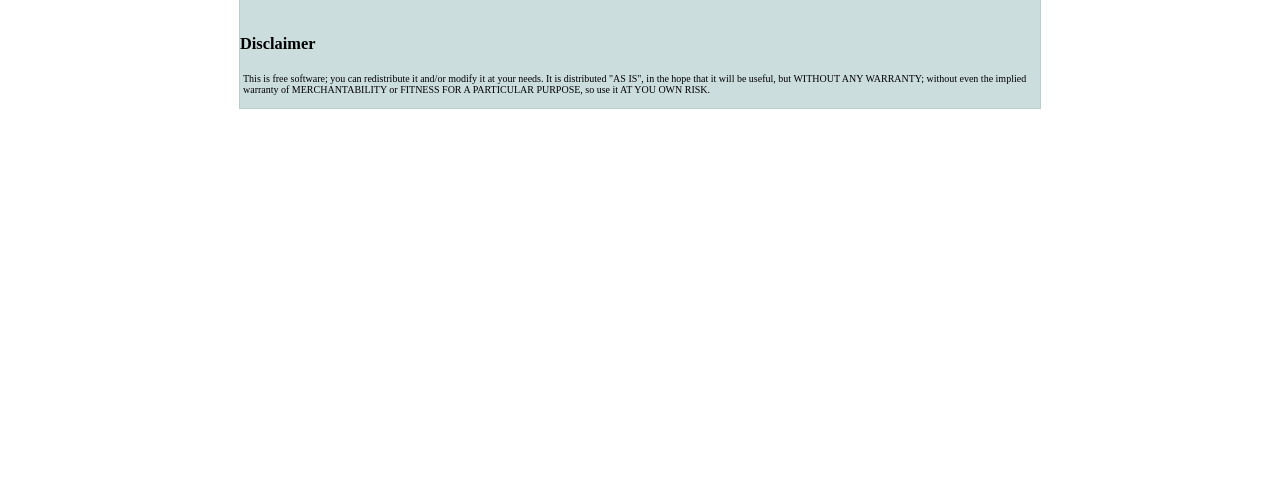
==== commit 4fdad346: "Add files via upload" ====
--- a/index.html
+++ b/index.html
@@ -54,8 +54,17 @@
 .totop {
    background-color: #22AA22;
    border-radius: 5px;
-   border: 1px solid #33AA33;
+   border-style: solid;
+   border-width: 1px;
+   border-color: #117711;
    padding: 5px;
+}
+
+a.sectionlink:link, a.sectionlink:visited, a.sectionlink:hover, a.sectionlink:active  {
+   color: #333333;
+   text-decoration: none;
+   font-weight: bold;
+   font-family: verdana;
 }
 
 a.totoplink:link {
@@ -241,9 +250,9 @@
 <div id="mainmenuoverview" class="overview">
 <h3>Overview</h3>
 <ul>
-<li style="padding: 5px;"><a href="#sectioncode">HMTL slider code</a></li>
-<li style="padding: 5px;"><a href="#sectionsettingupdata">The data</a></li>
-<li style="padding: 5px;"><a href="#sectiongenerate">The scripts</a></li>
+<li style="padding: 5px;"><a class="sectionlink" href="#sectioncode">HMTL slider code</a></li>
+<li style="padding: 5px;"><a class="sectionlink" href="#sectionsettingupdata">The data</a></li>
+<li style="padding: 5px;"><a class="sectionlink" href="#sectiongenerate">The scripts</a></li>
 </ul>
 </div>
 
